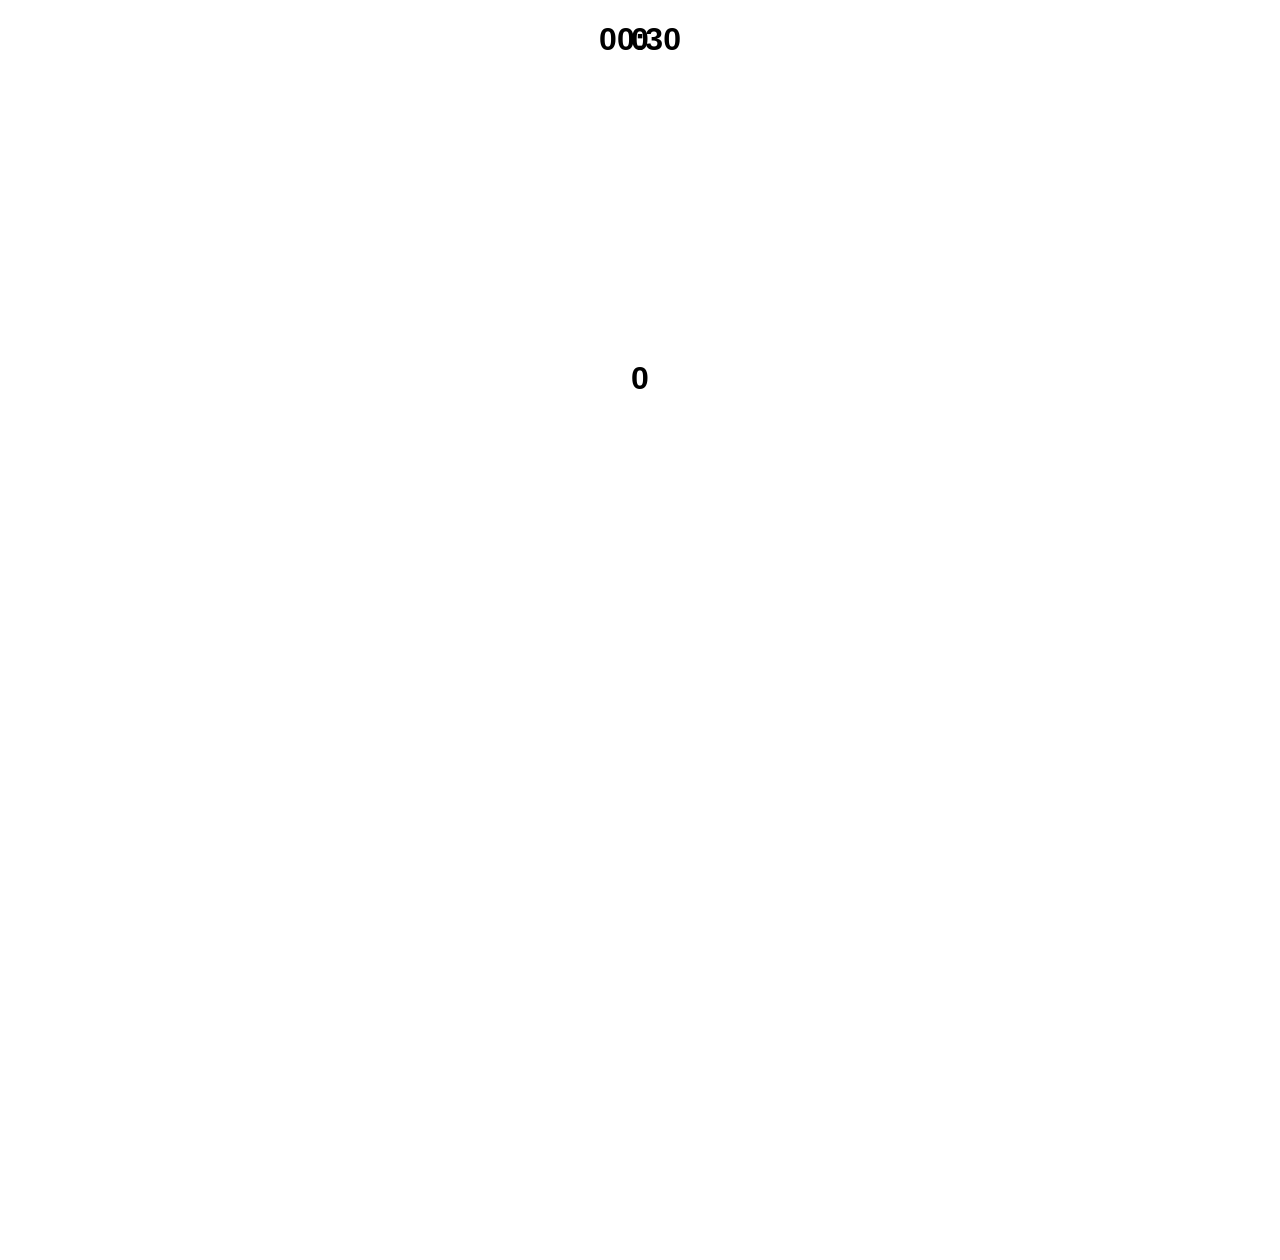
==== index.html @ db76a33a "yup" ====
<script src="https://aframe.io/releases/1.0.4/aframe.min.js"></script>
<link rel="stylesheet" href="test_style.css">

<body>
    <a-scene cursor="rayOrigin:mouse" vr-mode-ui="enabled: false"
        arjs="sourceType: webcam; videoTexture: true; debugUIEnabled: false" renderer="antialias: true; alpha: true">
        <a-sound id="sound" src="sound.mp3" loop="true" position="0 2 5"></a-sound>
        <a-entity cursor="fuse: true; fuseTimeout: 500" position="0 0 -1"
            geometry="primitive: ring; radiusInner: 0.02; radiusOuter: 0.03" material="color: black; shader: flat">
        </a-entity>
        <a-camera id="camera" gps-new-camera="gpsMinDistance: 5"></a-camera>
        <a-sphere href="http://google.com" id="marker" visible="false" position="-5 3 -3" radius="04.0" color="#EF2D5E"
            marker></a-sphere>
    </a-scene>
    <script type="text/javascript"
        src="https://raw.githack.com/AR-js-org/AR.js/master/three.js/build/ar-threex-location-only.js"></script>
    <script type="text/javascript"
        src="https://raw.githack.com/AR-js-org/AR.js/master/aframe/build/aframe-ar.js"></script>
    <h1 id="count" class="uiblock uiwrapper">0</h1>
    <h1 id="timer" class="uiblock uiwrapper">00:30</h1>
    <h1 id="score" class="uiblock uiwrapper">0</h1>
    <div id="tint" class="uiblock uiwrapper"></div>
</body>

<script defer type="text/javascript" src="game.js"></script>
---- test_style.css ----
.uiwrapper {
    width: 100vw;
    height: 100vh;
    position: absolute;
    top: 0;
    left: 0;
    text-align: center;
    pointer-events: none;
}

.uiblock {
    font-family: sans-serif;
        font-size: 4vmin;
        width: 10em;
        height: 1em;
        display: inline-block;
        color: #fff;
        background-color: rgba(0, 0, 100, 0.5);
        padding: 1em 2em;
        margin-top: 20vh;
}

#tint {
        width: 100vw !important;
        height: 120vh !important;
        margin-top: -20vh !important;
        opacity: 0.5;
}

#timer {
        margin-top: 30vh !important;
}

#score {
    margin-top: 40vh !important;
}

.as-console-wrapper {
    display: none !important;
}
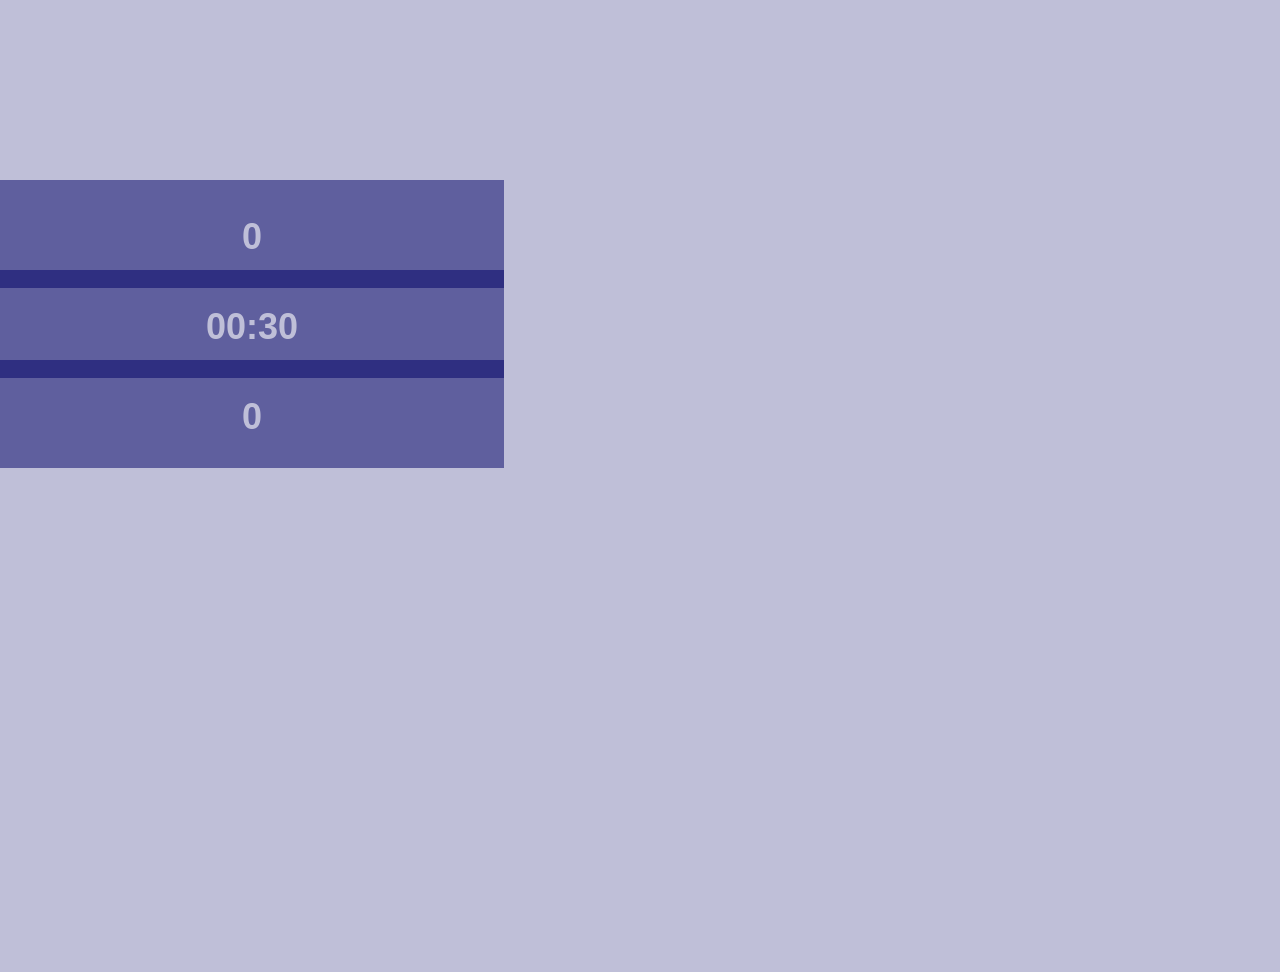
==== commit 9fc454ef: "got rid of weird css" ====
--- a/index.html
+++ b/index.html
@@ -22,4 +22,4 @@
     <div id="tint" class="uiblock uiwrapper"></div>
 </body>
 
-<script defer type="text/javascript" src="game.js"></script>+<script defer type="text/javascript" src="./game.js"></script>
--- a/test_style.css
+++ b/test_style.css
@@ -10,25 +10,25 @@
 
 .uiblock {
     font-family: sans-serif;
-        font-size: 4vmin;
-        width: 10em;
-        height: 1em;
-        display: inline-block;
-        color: #fff;
-        background-color: rgba(0, 0, 100, 0.5);
-        padding: 1em 2em;
-        margin-top: 20vh;
+    font-size: 4vmin;
+    width: 10em;
+    height: 1em;
+    display: inline-block;
+    color: #fff;
+    background-color: rgba(0, 0, 100, 0.5);
+    padding: 1em 2em;
+    margin-top: 20vh;
 }
 
 #tint {
-        width: 100vw !important;
-        height: 120vh !important;
-        margin-top: -20vh !important;
-        opacity: 0.5;
+    width: 100vw !important;
+    height: 120vh !important;
+    margin-top: -20vh !important;
+    opacity: 0.5;
 }
 
 #timer {
-        margin-top: 30vh !important;
+    margin-top: 30vh !important;
 }
 
 #score {
